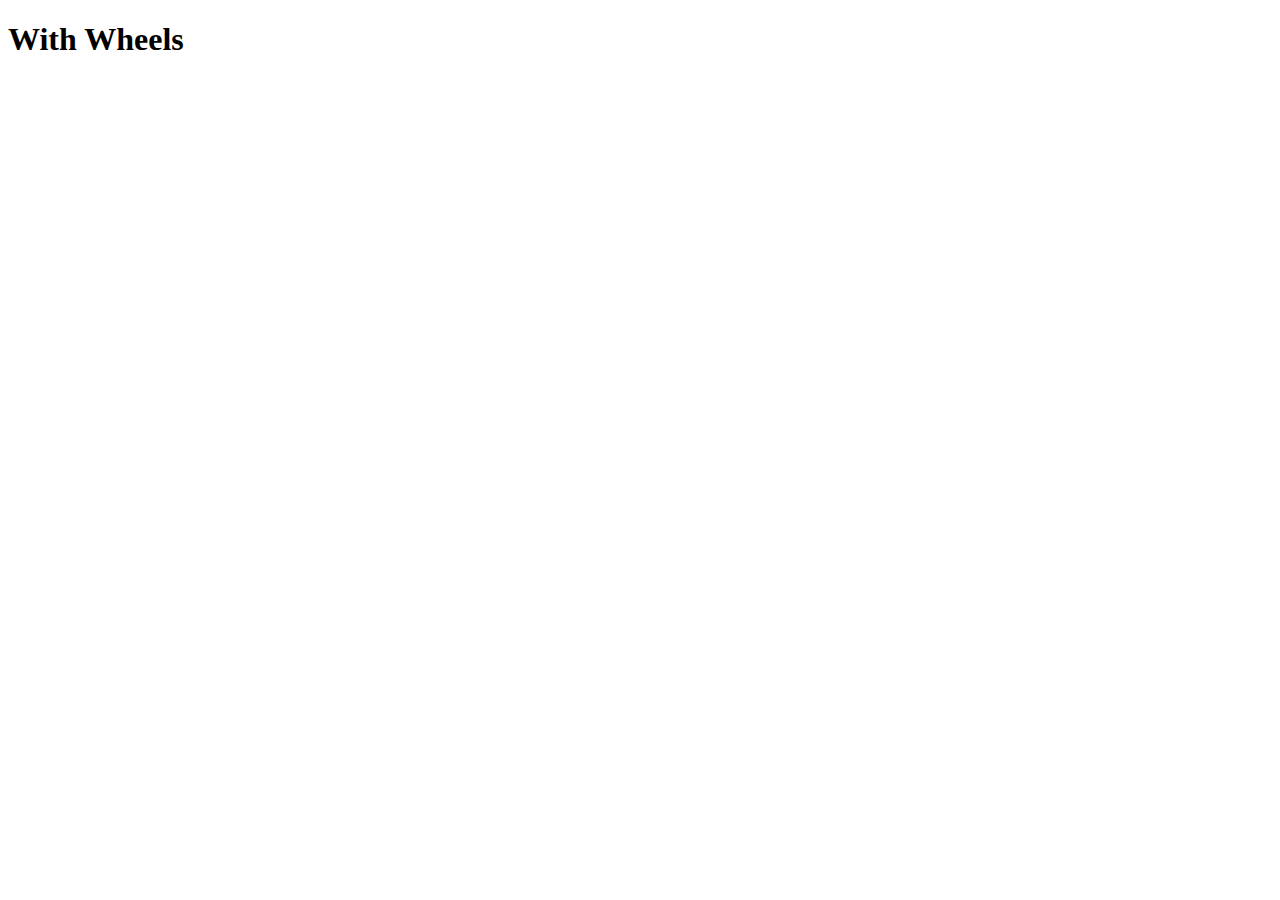
==== index.html @ 15c9914f "add: index.html" ====
<!DOCTYPE html>
<html lang="en">
<head>
    <meta charset="UTF-8">
    <meta name="viewport" content="width=device-width, initial-scale=1.0">
    <title>Document</title>
</head>
<body>
    <h1>With Wheels</h1>
</body>
</html>
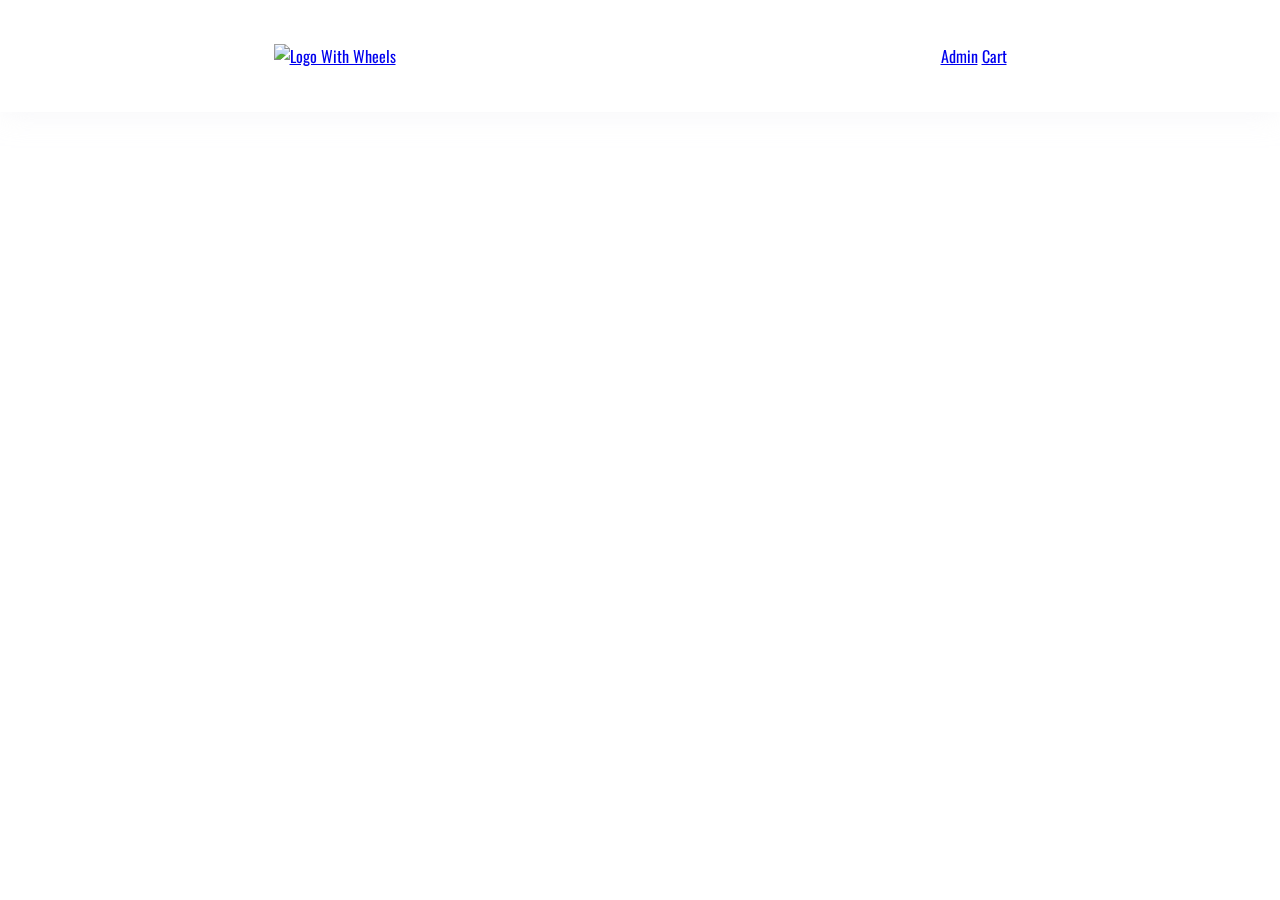
==== commit 6b04c966: "Navbar_part1" ====
--- a/index.html
+++ b/index.html
@@ -4,8 +4,24 @@
     <meta charset="UTF-8">
     <meta name="viewport" content="width=device-width, initial-scale=1.0">
     <title>Document</title>
+    <link rel="stylesheet" href="css/style.css">
+    <link rel="preconnect" href="https://fonts.googleapis.com">
+    <link rel="preconnect" href="https://fonts.gstatic.com" crossorigin>
+    <link href="https://fonts.googleapis.com/css2?family=Oswald:wght@200..700&display=swap" rel="stylesheet">
 </head>
 <body>
-    <h1>With Wheels</h1>
+    <div class="container">
+        <div class="navbar flex-row justify-around items-center">
+            <div class="logo">
+                <a href="index.html">
+                    <img src="https://cdn.pixabay.com/photo/2017/09/21/20/33/motorcycle-2773424_640.png" alt="Logo With Wheels" width="100px">
+                </a>
+            </div>
+            <div class="nav-links">
+                <a href="pages/admin.html">Admin</a>
+                <a href="pages/cart.html">Cart</a>
+            </div>
+        </div>
+    </div>
 </body>
 </html>--- a/css/style.css
+++ b/css/style.css
@@ -0,0 +1,60 @@
+body {
+    font-family: Oswald;
+    background-image: url('https://files.oaiusercontent.com/file-kM6PewLlp3o1AlLUOGiVHRVd?se=2024-11-20T15%3A48%3A41Z&sp=r&sv=2024-08-04&sr=b&rscc=max-age%3D604800%2C%20immutable%2C%20private&rscd=attachment%3B%20filename%3D5d0d7e1e-ec84-4e2d-9f5b-8ae5d4c3d20c.webp&sig=WioUAz6PgwhHGXayyz28nHfDdNIW/KO6TdtJytokIJ4%3D'); /* Înlocuiește cu calea către imagine */
+    background-size: cover; 
+    background-repeat: no-repeat; 
+    background-attachment: fixed; 
+    background-position: center; 
+    margin: 0; 
+    padding: 0; 
+}
+
+/* :root {
+
+} */
+
+* {
+    margin: 0;
+    padding: 0;
+}
+
+.flex-row {
+    display: flex;
+}
+
+.flex-col {
+    display: flex;
+    flex-direction: column;
+}
+
+.justify-around {
+    justify-content: space-around;
+}
+
+.justify-between {
+    justify-content: space-between;
+}
+
+.items-center {
+    align-items: center;
+}
+
+.gap-5 {
+    gap: 5 px;
+}
+
+.gap-10 {
+    gap: 10 px;
+}
+
+.gap-20 {
+    gap: 20 px;
+}
+
+.navbar {
+    backdrop-filter: blur(30px);
+    box-shadow: 0px 0px 30px rgba(227, 228, 237, 0.37);
+    border: 1.5px solid rgba(255, 255, 255, 0.18);
+    height: 110px;
+}
+
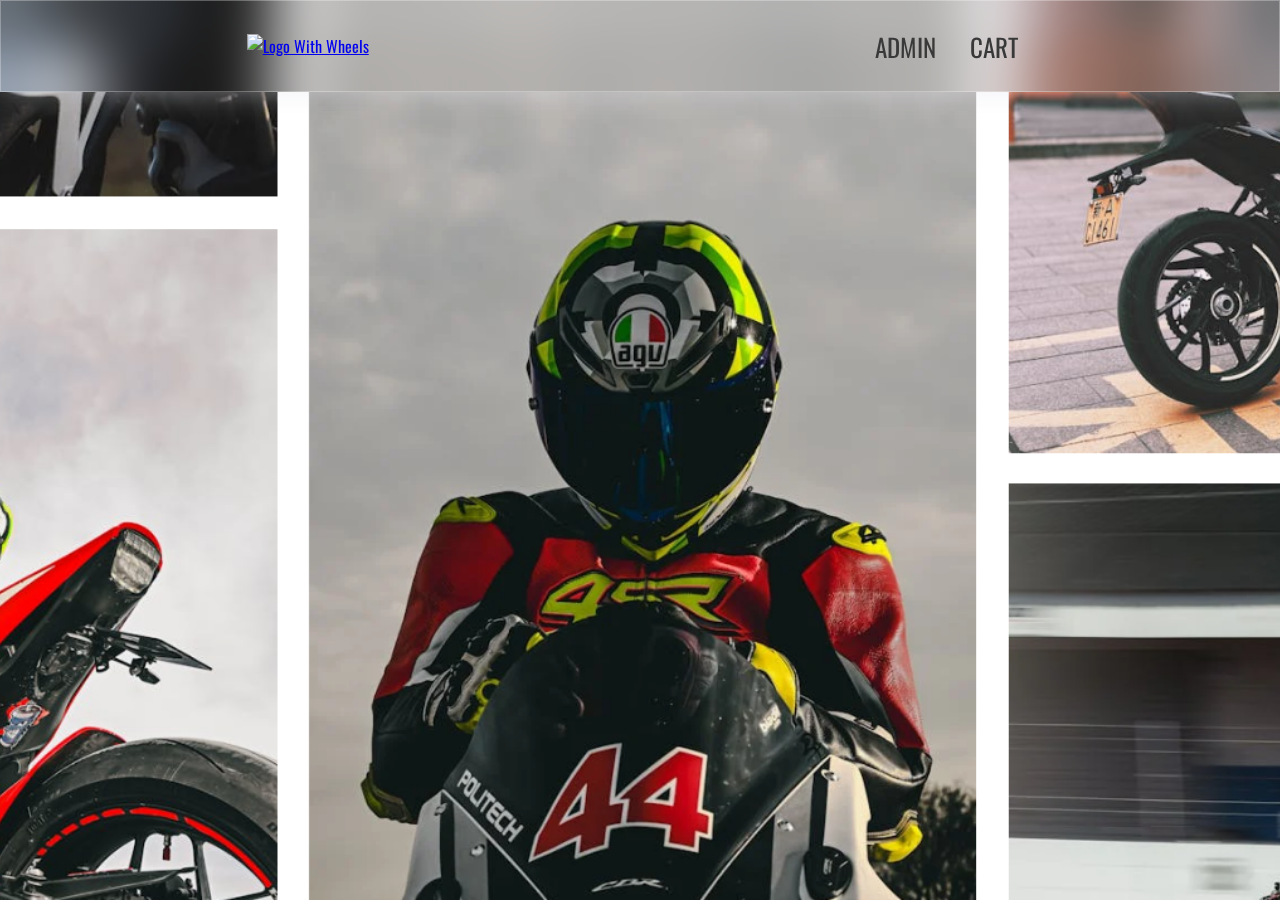
==== commit ee700b8e: "feat: navbar in all pages + favicons" ====
--- a/index.html
+++ b/index.html
@@ -3,23 +3,25 @@
 <head>
     <meta charset="UTF-8">
     <meta name="viewport" content="width=device-width, initial-scale=1.0">
-    <title>Document</title>
+    <link rel="shortcut icon" href="https://cdn.pixabay.com/photo/2017/09/21/20/33/motorcycle-2773424_640.png" type="image/x-icon">
+    <title>withwheels</title>
     <link rel="stylesheet" href="css/style.css">
     <link rel="preconnect" href="https://fonts.googleapis.com">
     <link rel="preconnect" href="https://fonts.gstatic.com" crossorigin>
     <link href="https://fonts.googleapis.com/css2?family=Oswald:wght@200..700&display=swap" rel="stylesheet">
+    <link rel="stylesheet" href="https://cdnjs.cloudflare.com/ajax/libs/font-awesome/6.7.0/css/all.min.css" integrity="sha512-9xKTRVabjVeZmc+GUW8GgSmcREDunMM+Dt/GrzchfN8tkwHizc5RP4Ok/MXFFy5rIjJjzhndFScTceq5e6GvVQ==" crossorigin="anonymous" referrerpolicy="no-referrer" />
 </head>
 <body>
     <div class="container">
         <div class="navbar flex-row justify-around items-center">
             <div class="logo">
                 <a href="index.html">
-                    <img src="https://cdn.pixabay.com/photo/2017/09/21/20/33/motorcycle-2773424_640.png" alt="Logo With Wheels" width="100px">
+                    <img src="https://cdn.pixabay.com/photo/2017/09/21/20/33/motorcycle-2773424_640.png" alt="Logo With Wheels" width="75px">
                 </a>
             </div>
             <div class="nav-links">
-                <a href="pages/admin.html">Admin</a>
-                <a href="pages/cart.html">Cart</a>
+                <a href="pages/admin.html"><i class="fa-solid fa-circle-user"></i>ADMIN</a>
+                <a href="pages/cart.html"><i class="fa-solid fa-cart-shopping"></i>CART</a>
             </div>
         </div>
     </div>
--- a/css/style.css
+++ b/css/style.css
@@ -1,6 +1,6 @@
 body {
     font-family: Oswald;
-    background-image: url('https://files.oaiusercontent.com/file-kM6PewLlp3o1AlLUOGiVHRVd?se=2024-11-20T15%3A48%3A41Z&sp=r&sv=2024-08-04&sr=b&rscc=max-age%3D604800%2C%20immutable%2C%20private&rscd=attachment%3B%20filename%3D5d0d7e1e-ec84-4e2d-9f5b-8ae5d4c3d20c.webp&sig=WioUAz6PgwhHGXayyz28nHfDdNIW/KO6TdtJytokIJ4%3D'); /* Înlocuiește cu calea către imagine */
+    background-image: url('../imagini/background_img.PNG'); /* Înlocuiește cu calea către imagine */
     background-size: cover; 
     background-repeat: no-repeat; 
     background-attachment: fixed; 
@@ -53,8 +53,15 @@
 
 .navbar {
     backdrop-filter: blur(30px);
-    box-shadow: 0px 0px 30px rgba(227, 228, 237, 0.37);
-    border: 1.5px solid rgba(255, 255, 255, 0.18);
-    height: 110px;
+    box-shadow: 0px 0px 30px rgba(227, 228, 237, 0.497);
+    border: 1.5px solid rgba(255, 255, 255, 0.281);
+    height: 90px;
 }
 
+.nav-links a {
+    color: #393939;
+    text-decoration: none;
+    font-size: 25px;
+    padding: 15px;
+
+}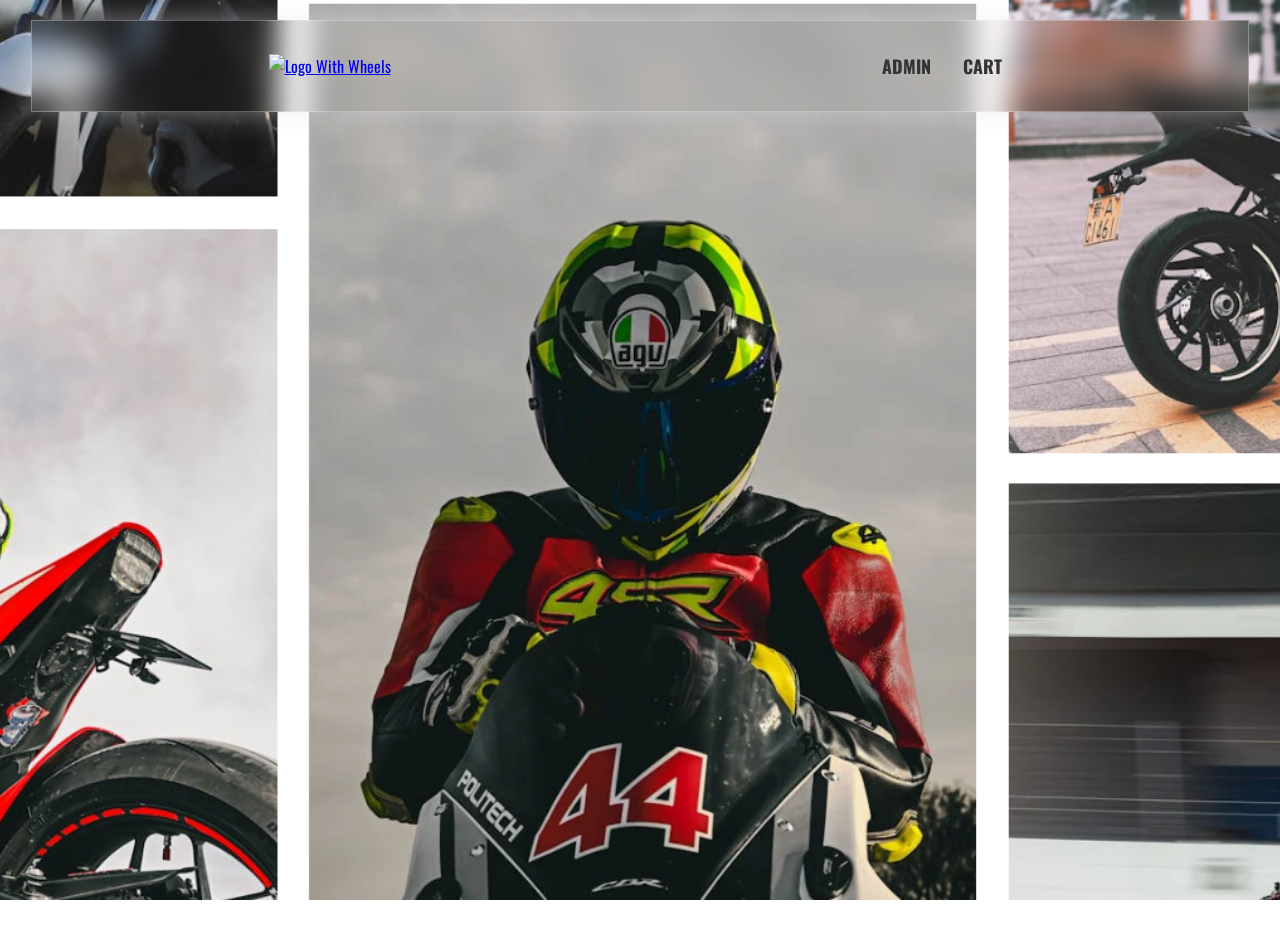
==== commit 0836bef3: "feat: home page + api" ====
--- a/index.html
+++ b/index.html
@@ -24,6 +24,19 @@
                 <a href="pages/cart.html"><i class="fa-solid fa-cart-shopping"></i>CART</a>
             </div>
         </div>
+        <div class="products">
+            <div class="card-container">
+                <!-- <div class="card">
+                    <div class="card-background" style="background-image: url('/imagini/yamaha_r1.jpeg');"></div>
+                    <div class="content">
+                        <div class="card-price">$18,399</div>
+                        <h3 class="card-name">2024 Yamaha-YZF R1</h3>
+                    </div>
+                </div> -->
+                
+            </div>
+        </div>
     </div>
+    <script src="index.js"></script>
 </body>
 </html>--- a/css/style.css
+++ b/css/style.css
@@ -7,6 +7,7 @@
     background-position: center; 
     margin: 0; 
     padding: 0; 
+    padding-top: 120px;
 }
 
 /* :root {
@@ -52,11 +53,18 @@
 }
 
 .navbar {
-    backdrop-filter: blur(30px);
-    box-shadow: 0px 0px 30px rgba(227, 228, 237, 0.497);
-    border: 1.5px solid rgba(255, 255, 255, 0.281);
-    height: 90px;
-}
+    backdrop-filter: blur(15px); 
+    box-shadow: 0px 0px 30px rgba(227, 228, 237, 0.497); 
+    border: 1.5px solid rgba(255, 255, 255, 0.281); 
+    height: 90px; 
+    width: 95%; 
+    position: fixed; 
+    top: 20px; 
+    left: 50%; 
+    transform: translateX(-50%); 
+    z-index: 100;
+}
+
 
 .nav-links a {
     color: #393939;
@@ -64,4 +72,136 @@
     font-size: 25px;
     padding: 15px;
 
-}+}
+
+
+
+.products {
+    display: flex;
+    flex-direction: column; 
+    height: calc(100vh - 90px); /* 100% din înălțimea paginii minus înălțimea navbar-ului */
+    align-items: center; 
+    justify-content: center; 
+    flex-wrap: wrap;
+}
+
+.card-container {
+    display: flex;
+    gap: 80px;
+    width: 80%;
+    justify-content: space-between;
+    flex-wrap: wrap;
+    height: calc(100vh - 200px);
+}
+
+.card {
+    position: relative;
+    list-style: none;
+    width: 300px;
+    height: 220px;
+    transition: .3 ease;
+    flex-shrink: 0;
+}
+
+.card:before {
+    content: "";
+    display: block;
+    padding-bottom: 150%;
+    width: 100%;
+}
+
+.card-background {
+    position: absolute;
+    bottom: 0;
+    right: 0;
+    left: 0;
+    top: 0;
+    border-radius: 20px;
+    background-size: 350px;
+    background-position: center;
+    filter: brightness(.9) saturate(1) contrast(1);
+    transform-origin: bottom;
+    transform: scale(1) translateZ(0);
+    transition: .3 ease;
+    /* border: .5px solid #393939; */
+}
+
+.card:hover .card-background {
+    transform: scale(1.15) translateZ(0);
+    background-size: 250px;
+}
+
+/* .card-container:hover .card:not(:hover){
+    transform: scale(.9);
+} */
+
+.card-container:has(.card:hover) .card:not(:hover) {
+    transform: scale(0.9);
+  }
+
+/* .card-container:hover > .card:not(:hover) .card-background, .card-container:hover > .card:not(:hover) .card-category {
+    filter: brightness(.5) saturate(1) contrast(1) blur(10px);
+} */
+
+
+.card-container:has(.card:hover) > .card:not(:hover) .card-background,
+.card-container:has(.card:hover) > .card:not(:hover) .card-category {
+  filter: brightness(.7) saturate(1) contrast(1) blur(10px);
+}
+
+
+.content {
+    top: 50%;
+    left: 0;
+    padding: 25px;
+    position: absolute;
+}
+
+.card-price {
+    color: white;
+    font-size: 14px;
+    font-weight: 500;
+    letter-spacing: 3px;
+    margin-bottom: 8px;
+    text-transform: uppercase;
+    font-weight: bold;
+    background-color: #8d0202;
+    /* background-color: #393939; */
+    width: 90px;
+    border-radius: 20px;
+    text-align: center;
+}
+
+.card-name {
+    color: #ffff;
+    font-size: 25px;
+    line-height: 1;
+    text-shadow: 2px 2px 20px rgba(0, 0, 0, .2);
+}
+
+
+.nav-links a {
+    position: relative;
+    display: inline-block;
+    font-size: 18px; /* Ajustează dimensiunea textului */
+    color: #333;
+    text-decoration: none;
+    font-weight: bold;
+    padding: 10px;
+    transition: transform 0.3s ease, color 0.3s ease, text-shadow 0.3s ease;
+}
+
+.nav-links a i {
+    margin-right: 8px;
+    transition: transform 0.3s ease;
+}
+
+.nav-links a:hover {
+    transform: translateY(-5px) scale(1.1); 
+    color: #8d0202; 
+    text-shadow: 0 4px 6px rgba(0, 0, 0, 0.1); 
+}
+
+.nav-links a:hover i {
+    transform: rotate(20deg); 
+}
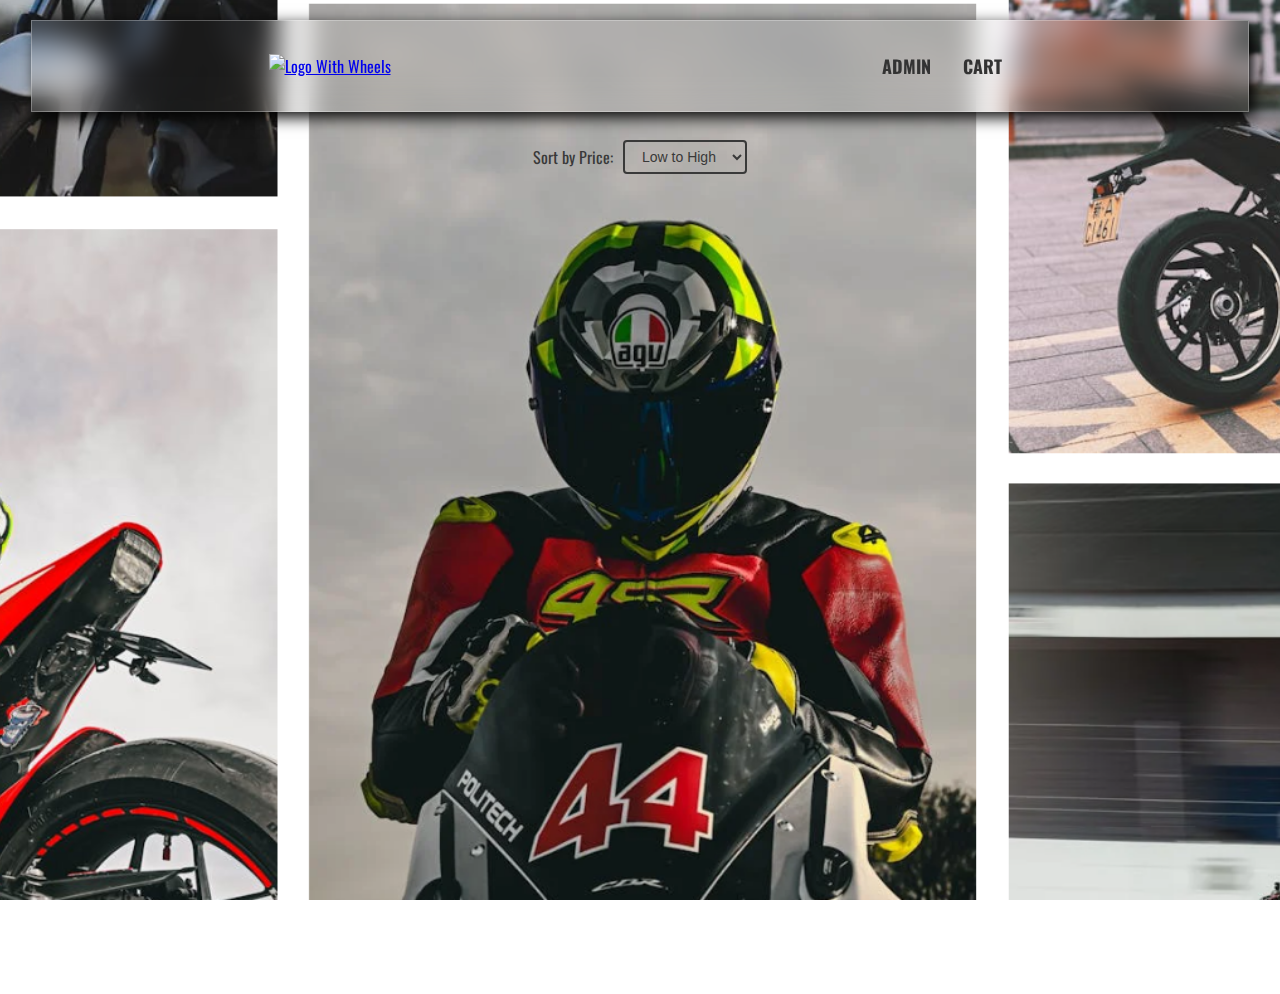
==== commit a56be04a: "feat: sort by price option" ====
--- a/index.html
+++ b/index.html
@@ -24,19 +24,18 @@
                 <a href="pages/cart.html"><i class="fa-solid fa-cart-shopping"></i>CART</a>
             </div>
         </div>
+        <div class="sort-options">
+            <label for="sort-select">Sort by Price:</label>
+            <select id="sort-select">
+                <option value="asc">Low to High</option>
+                <option value="desc">High to Low</option>
+            </select>
+        </div>              
         <div class="products">
             <div class="card-container">
-                <!-- <div class="card">
-                    <div class="card-background" style="background-image: url('/imagini/yamaha_r1.jpeg');"></div>
-                    <div class="content">
-                        <div class="card-price">$18,399</div>
-                        <h3 class="card-name">2024 Yamaha-YZF R1</h3>
-                    </div>
-                </div> -->
-                
             </div>
         </div>
     </div>
-    <script src="index.js"></script>
+    <script type="module" src="index.js"></script>
 </body>
 </html>--- a/css/style.css
+++ b/css/style.css
@@ -63,6 +63,7 @@
     left: 50%; 
     transform: translateX(-50%); 
     z-index: 100;
+    box-shadow: 5px 5px 15px black;
 }
 
 
@@ -87,19 +88,20 @@
 
 .card-container {
     display: flex;
-    gap: 80px;
+    gap: 60px;
     width: 80%;
     justify-content: space-between;
     flex-wrap: wrap;
     height: calc(100vh - 200px);
+    justify-content: flex-start;
 }
 
 .card {
     position: relative;
     list-style: none;
-    width: 300px;
+    width: 280px;
     height: 220px;
-    transition: .3 ease;
+    transition: .5 ease;
     flex-shrink: 0;
 }
 
@@ -122,7 +124,7 @@
     filter: brightness(.9) saturate(1) contrast(1);
     transform-origin: bottom;
     transform: scale(1) translateZ(0);
-    transition: .3 ease;
+    transition: .5 ease;
     /* border: .5px solid #393939; */
 }
 
@@ -183,12 +185,12 @@
 .nav-links a {
     position: relative;
     display: inline-block;
-    font-size: 18px; /* Ajustează dimensiunea textului */
+    font-size: 18px; 
     color: #333;
     text-decoration: none;
     font-weight: bold;
     padding: 10px;
-    transition: transform 0.3s ease, color 0.3s ease, text-shadow 0.3s ease;
+    transition: transform 0.5s ease, color 0.3s ease, text-shadow 0.5s ease;
 }
 
 .nav-links a i {
@@ -205,3 +207,45 @@
 .nav-links a:hover i {
     transform: rotate(20deg); 
 }
+
+.sort-options {
+    display: flex;
+    justify-content: center; 
+    align-items: center;
+    margin-bottom: 10px;
+    margin-top: 20px;
+}
+
+.sort-options label {
+    font-size: 16px;
+    margin-right: 10px;
+    color: #393939;
+}
+
+.sort-options select {
+    padding: 6px 13px;
+    font-size: 14px;
+    background-color: transparent;
+    border: 2px solid #393939;
+    border-radius: 4px;
+    cursor: pointer;
+    color: #393939;
+    transition: all 0.3s ease;
+}
+
+.sort-options select:hover, .sort-options select:focus {
+    background-color: #8d0202;
+    color: white;
+    border-color: #8d0202;
+}
+
+.sort-options select option {
+    background-color: transparent;
+    color: #393939;
+    transition: background-color 0.3s ease, color 0.3s ease;
+}
+
+.sort-options select option:hover {
+    background-color: #8d0202;
+    color: white;
+}
